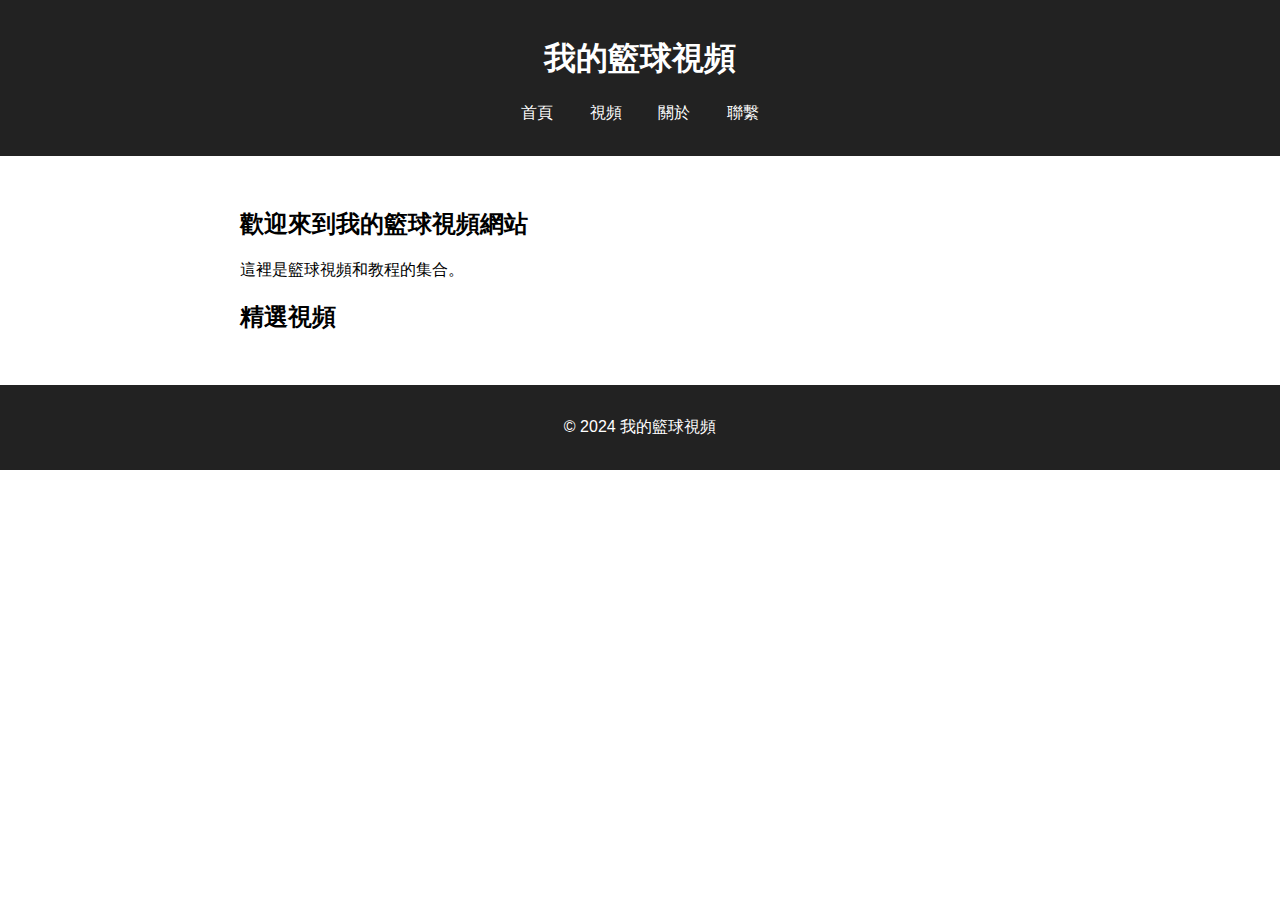
==== index.html @ 1946bf1a "新增html、css、js" ====
<!DOCTYPE html>
<html lang="zh-Hant">
<head>
    <meta charset="UTF-8">
    <meta name="viewport" content="width=device-width, initial-scale=1.0">
    <title>我的籃球視頻</title>
    <link rel="stylesheet" href="styles.css">
</head>
<body>
    <header>
        <h1>我的籃球視頻</h1>
        <nav>
            <ul>
                <li><a href="index.html">首頁</a></li>
                <li><a href="videos.html">視頻</a></li>
                <li><a href="about.html">關於</a></li>
                <li><a href="contact.html">聯繫</a></li>
            </ul>
        </nav>
    </header>
    <main>
        <section>
            <h2>歡迎來到我的籃球視頻網站</h2>
            <p>這裡是籃球視頻和教程的集合。</p>
        </section>
        <section>
            <h2>精選視頻</h2>
            <!-- 這裡嵌入視頻 -->
        </section>
    </main>
    <footer>
        <p>&copy; 2024 我的籃球視頻</p>
    </footer>
    <script src="script.js"></script>
</body>
</html>
---- styles.css ----
/* 保持現有樣式 */

body {
    font-family: 'Helvetica Neue', sans-serif;
    margin: 0;
    padding: 0;
    background-color: #fff;
    color: #000;
}

header {
    background-color: #222;
    color: white;
    padding: 1em 0;
    text-align: center;
}

nav ul {
    list-style-type: none;
    padding: 0;
    text-align: center;
}

nav ul li {
    display: inline;
    margin: 0 1em;
}

nav ul li a {
    color: white;
    text-decoration: none;
}

main {
    padding: 2em;
    max-width: 800px;
    margin: 0 auto;
}

footer {
    background-color: #222;
    color: white;
    text-align: center;
    padding: 1em 0;
}

/* 添加視頻頁面的樣式 */

.video-container {
    display: flex;
    flex-wrap: wrap;
    gap: 2em;
}

.video {
    flex: 1 1 calc(50% - 2em);
}

/* 添加表單樣式 */

form {
    display: flex;
    flex-direction: column;
    gap: 1em;
}

label {
    font-weight: bold;
}

input, textarea, button {
    padding: 0.5em;
    font-size: 1em;
}

button {
    background-color: #222;
    color: white;
    border: none;
    cursor: pointer;
}

button:hover {
    background-color: #444;
}
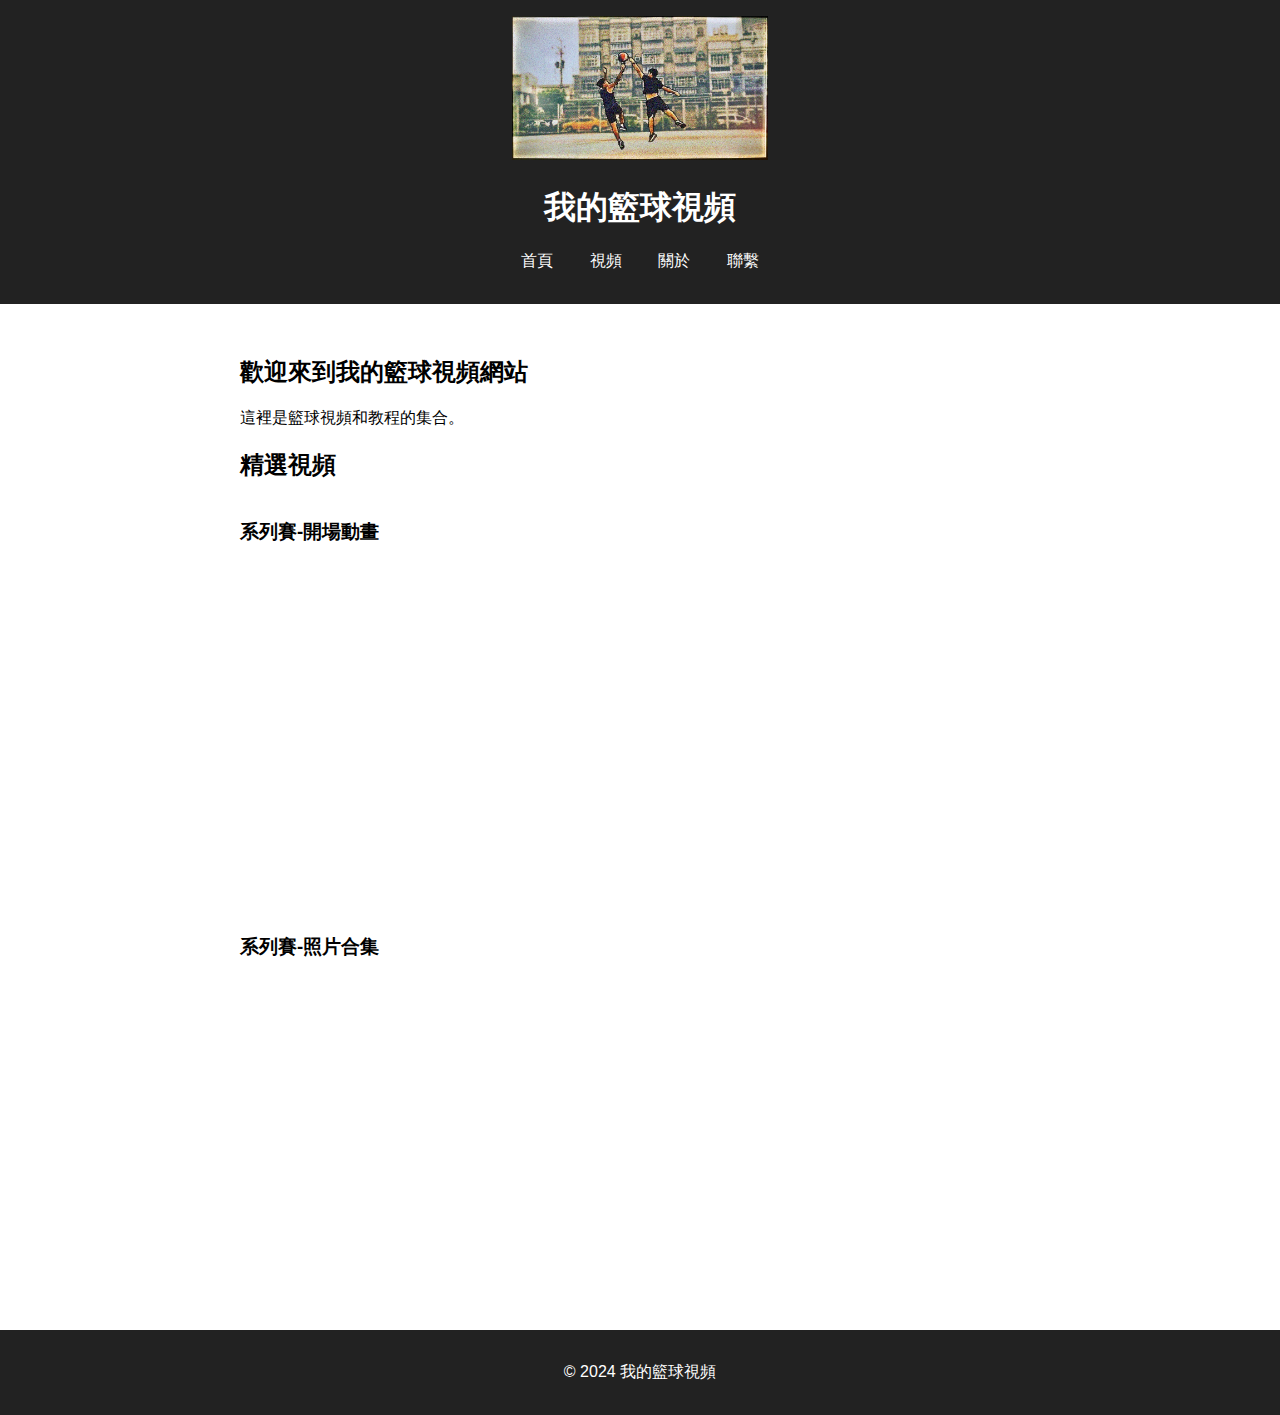
==== commit 4244a8d8: "更新主頁跑馬燈及主頁圖片、影片連結問題" ====
--- a/index.html
+++ b/index.html
@@ -8,6 +8,17 @@
 </head>
 <body>
     <header>
+        <div class="slideshow-container">
+            <div class="custom-header-image fade">
+                <img src="index_img1.jpg" alt="Custom Header Image">
+            </div>
+            <div class="custom-header-image fade">
+                <img src="index_img2.jpg" alt="Custom Header Image">
+            </div>
+            <div class="custom-header-image fade">
+                <img src="index_img3.jpg" alt="Custom Header Image">
+            </div>
+        </div>
         <h1>我的籃球視頻</h1>
         <nav>
             <ul>
@@ -27,6 +38,28 @@
             <h2>精選視頻</h2>
             <!-- 這裡嵌入視頻 -->
         </section>
+        <div class="video-container">
+            <div class="video">
+                <h3>系列賽-開場動畫</h3>
+                <iframe width="560" 
+                height="315" 
+                src="https://www.youtube.com/embed/6RzIpRtL6l0?si=Vdg43WdxsBt-r3yc"
+                frameborder="0" allow="accelerometer; autoplay; encrypted-media; gyroscope; picture-in-picture" 
+                allowfullscreen>
+                </iframe>
+
+            </div>
+            <div class="video">
+                <h3>系列賽-照片合集</h3>
+                <iframe width="560" 
+                height="315" 
+                src="https://www.youtube.com/embed/eIOBYZlt_jY?si=x_wCubmUSbMJ7e2G"
+                frameborder="0" 
+                allow="accelerometer; autoplay; encrypted-media; gyroscope; picture-in-picture" 
+                allowfullscreen></iframe>
+            </div>
+            <!-- 更多視頻 -->
+        </div>
     </main>
     <footer>
         <p>&copy; 2024 我的籃球視頻</p>
--- a/styles.css
+++ b/styles.css
@@ -83,3 +83,40 @@
 button:hover {
     background-color: #444;
 }
+
+.custom-header-image img {
+    max-width: 20%; /* 將圖片的寬度限制為父容器的100% */
+    height: auto; /* 自動計算高度，保持圖片比例 */
+}
+
+.slideshow-container {
+    position: relative;
+    max-width: 100%;
+    overflow: hidden;
+}
+
+.custom-header-image {
+    display: none;
+}
+
+.fade {
+    animation: fade 2s ease-in-out infinite;
+}
+
+@keyframes fade {
+    0% {
+        opacity: 0;
+    }
+    50% {
+        opacity: 1;
+    }
+    100% {
+        opacity: 0;
+    }
+}
+
+
+
+
+
+
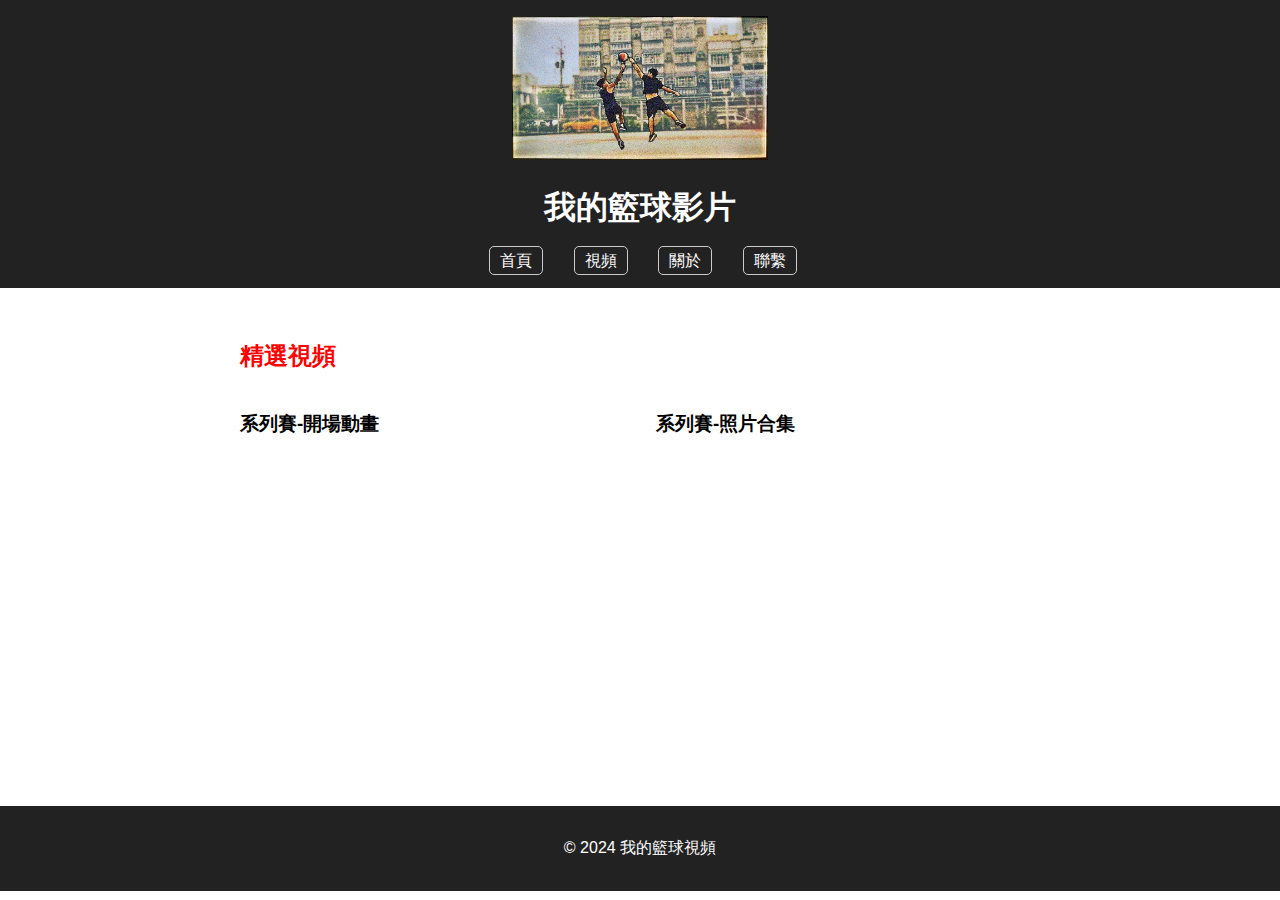
==== commit beb34049: "增添<style>，符合手機尺寸" ====
--- a/index.html
+++ b/index.html
@@ -3,8 +3,45 @@
 <head>
     <meta charset="UTF-8">
     <meta name="viewport" content="width=device-width, initial-scale=1.0">
-    <title>我的籃球視頻</title>
+    <title>安哥の籃球</title>
     <link rel="stylesheet" href="styles.css">
+    <style>
+        /* 在這裡添加額外的CSS規則，根據需要調整樣式 */
+        body {
+            font-size: 16px; /* 設置基礎字體大小 */
+        }
+
+        /* 將影片容器寬度設置為100%以充滿屏幕 */
+        .video-container {
+            width: 100%;
+        }
+
+        /* 優化導航菜單的樣式 */
+        nav ul {
+            list-style-type: none;
+            margin: 0;
+            padding: 0;
+            text-align: center;
+        }
+
+        nav ul li {
+            display: inline-block;
+            margin-right: 10px;
+        }
+
+        nav ul li a {
+            text-decoration: none;
+            color: #ffffff; /* 導航菜單字體顏色 */
+            padding: 5px 10px;
+            border: 1px solid #ccc;
+            border-radius: 5px;
+            transition: background-color 0.3s ease;
+        }
+
+        nav ul li a:hover {
+            background-color: #f0f0f0; /* 滑鼠懸停時的背景色 */
+        }
+    </style>
 </head>
 <body>
     <header>
@@ -19,7 +56,7 @@
                 <img src="index_img3.jpg" alt="Custom Header Image">
             </div>
         </div>
-        <h1>我的籃球視頻</h1>
+        <h1>我的籃球影片</h1>
         <nav>
             <ul>
                 <li><a href="index.html">首頁</a></li>
@@ -31,17 +68,13 @@
     </header>
     <main>
         <section>
-            <h2>歡迎來到我的籃球視頻網站</h2>
-            <p>這裡是籃球視頻和教程的集合。</p>
-        </section>
-        <section>
-            <h2>精選視頻</h2>
+            <h2 class="highlighted-title">精選視頻</h2>
             <!-- 這裡嵌入視頻 -->
         </section>
         <div class="video-container">
             <div class="video">
                 <h3>系列賽-開場動畫</h3>
-                <iframe width="560" 
+                <iframe width="100%" 
                 height="315" 
                 src="https://www.youtube.com/embed/6RzIpRtL6l0?si=Vdg43WdxsBt-r3yc"
                 frameborder="0" allow="accelerometer; autoplay; encrypted-media; gyroscope; picture-in-picture" 
@@ -51,7 +84,7 @@
             </div>
             <div class="video">
                 <h3>系列賽-照片合集</h3>
-                <iframe width="560" 
+                <iframe width="100%" 
                 height="315" 
                 src="https://www.youtube.com/embed/eIOBYZlt_jY?si=x_wCubmUSbMJ7e2G"
                 frameborder="0" 
--- a/styles.css
+++ b/styles.css
@@ -114,9 +114,11 @@
         opacity: 0;
     }
 }
+.highlighted-title {
+    color: red;
+}
 
 
 
 
 
-
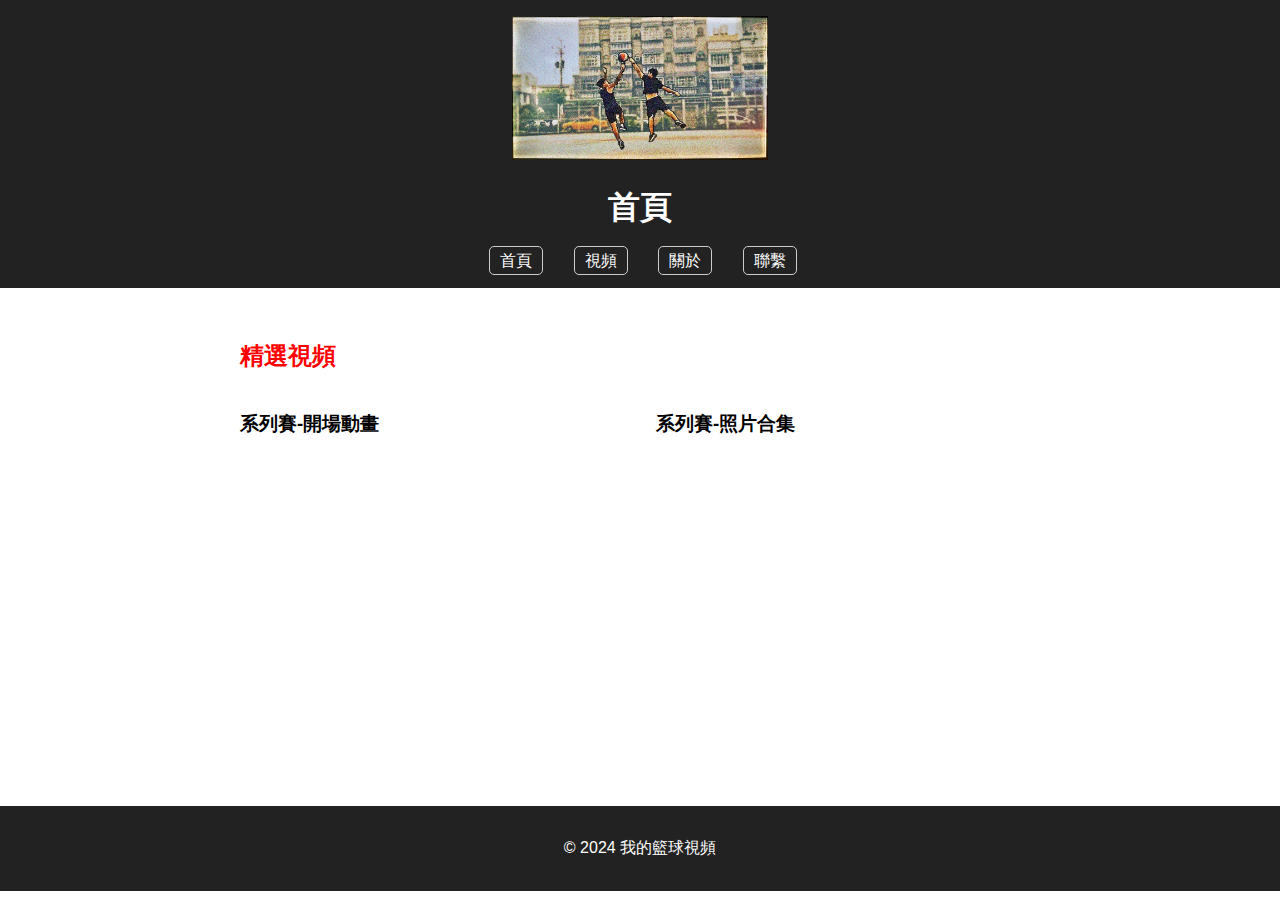
==== commit 6504c30d: "修改標題" ====
--- a/index.html
+++ b/index.html
@@ -56,7 +56,7 @@
                 <img src="index_img3.jpg" alt="Custom Header Image">
             </div>
         </div>
-        <h1>我的籃球影片</h1>
+        <h1>首頁</h1>
         <nav>
             <ul>
                 <li><a href="index.html">首頁</a></li>
